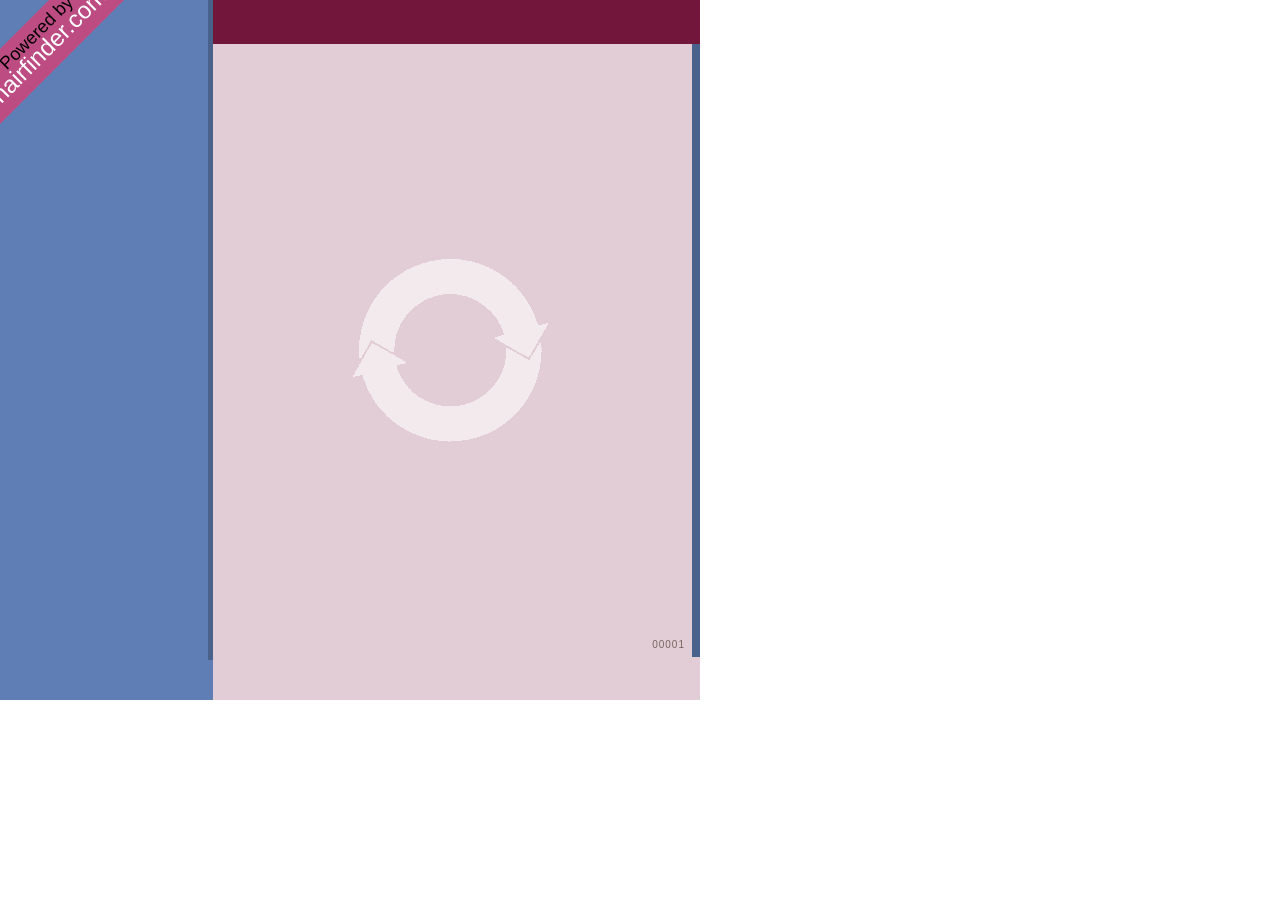
==== app/index.html @ 6e7fbbc9 "Updating hairstyle tool with latest functionality; backend connectivity; model, hair and color custo" ====
<!DOCTYPE html>
<html>
	<head>
		<title>Hair Finder App</title>
		<meta charset="UTF-8" />
		<meta name="description" content="Game explorer, expand your library" />
    	<meta name="author" content="Ben Miller, Fabian Rastorfer" />
		<link rel="stylesheet" type="text/css" href="styles/style.css">
	</head>
	<body>
		<main id="hf_appHook">
			<div id="imageFace"></div>
			<img id="imageHair" src="" crossorigin="Anonymous" />
			<canvas id="displayPane" width="484" height="613" data-caman-hidpi-disabled ></canvas>
			<img id="imageLoad" src="images/loading.gif">
			<p id="imageID">00001</p>
			<div id="leftPaneWrapper">
				<div id="leftPane"></div>
				<div id="leftPaneBorder"></div>
			</div>
			<a href="http://www.hairfinder.com" id="logoLink">Powered by<br/><span>hairfinder.com</span></a>
			<div id="topPane"></div>
			<div id="bottomPane"></div>
		</main>

		<div id="scriptTags">
			<!-- HAIRSTYLE VIEWS -->
			<script id="hf_hairstyleElement" type="text/template">
				<div class="hairstyleElementFilter"><p>More about this hairstyle.</p></div>
				<img class="hairstyleElement" data-id="<%=hf_id%>" src="<%=hf_imageThumbnail%>" />
			</script>

			<!-- MODEL FACE VIEWS -->
			<script id="hf_faceElement" type="text/template">
				<div class="faceElementFilter"></div>
				<img class="faceElement" data-id="<%=hf_id%>" src="<%=hf_image_thumb%>" />
			</script>

			<!-- TOP MENU VIEWS -->
			<script id="hf_topMenuElement" type="text/template">
				<div class="topMenu" id="<%=hf_buttonID%>"></div>
			</script>
			<script id="hf_topMenuItemElement" type="text/template">
				<div class="topMenuItem" id="<%=hf_buttonID%>">
					<%=hf_buttonName%>
				</div>
				<ul class="topMenuSub" id="<%=hf_buttonID%>Sub"></ul>
			</script>

			<!-- BOTTOM MENU VIEWS -->
			<script id="hf_bottomMenuElement" type="text/template">
				<div class="bottomMenu" id="<%=hf_buttonID%>"></div>
			</script>

			<script id="hf_bottomMenuItemElement" type="text/template">
				<div class="bottomMenuItem" id="<%=hf_buttonID%>">
					<%=hf_buttonName%>
				</div>
				<div class="bottomMenuSubWrapper">
					<ul class="bottomMenuSub" id="<%=hf_buttonID%>Sub"></ul>
				</div>
			</script>

			<!-- COLOR VIEWS -->
			<script id="hf_colorHairElement" type="text/template">
				<div class="colorHair" style="background-color:<%=hf_color_value%>" data-color_val="<%=hf_color_value%>" data-color-name="<%=hf_color_name%>"></div>
			</script>
			<script id="hf_colorHighlightElement" type="text/template">
				<div class="colorHair"></div>
				<div class="colorHighlight" style="background-color:<%=hf_color_value%>" data-color_val="<%=hf_color_value%>" data-color-name="<%=hf_color_name%>"></div>
			</script>
		</div>

		<script src="js/libs/jquery.js"></script>
		<script src="js/libs/underscore.js"></script>
		<script src="js/libs/backbone.js"></script>
		<script src="js/models/model_color.js"></script>
		<script src="js/models/model_face.js"></script>
		<script src="js/models/model_hairstyle.js"></script>
		<script src="js/models/model_topMenuItem.js"></script>
		<script src="js/models/model_bottomMenuItem.js"></script>
		<script src="js/collections/collection_colors.js"></script>
		<script src="js/collections/collection_faces.js"></script>
		<script src="js/collections/collection_hairstyles.js"></script>
		<script src="js/collections/collection_topMenu.js"></script>
		<script src="js/collections/collection_bottomMenu.js"></script>
		<script src="js/views/view_model_color.js"></script>
		<script src="js/views/view_model_face.js"></script>
		<script src="js/views/view_model_hairstyle.js"></script>
		<script src="js/views/view_model_topMenuItem.js"></script>
		<script src="js/views/view_model_bottomMenuItem.js"></script>
		<script src="js/views/view_collection_colors.js"></script>
		<script src="js/views/view_collection_faces.js"></script>
		<script src="js/views/view_collection_hairstyles.js"></script>
		<script src="js/views/view_collection_topMenu.js"></script>
		<script src="js/views/view_collection_bottomMenu.js"></script>
		<!--<script src="js/routes/router.js"></script>-->
		<script src="js/hairFinderApp.js"></script>
	</body>
</html>
---- app/styles/style.css ----
@font-face {
  font-family: Bellerose;
  src: url(../fonts/Bellerose.ttf); }
* {
  margin: 0;
  padding: 0;
  font-family: "Bellerose", helvetica; }

div {
  display: inline-block; }

#hf_appHook {
  position: relative;
  width: 700px;
  height: 700px;
  background-color: #e2ccd5; }

#displayPane {
  position: absolute;
  left: 208px;
  top: 44px;
  border-right: solid 8px #49628c; }

.displayImage, #imageFace, #imageHair {
  position: absolute;
  top: 45px;
  left: 210px;
  width: 484px;
  height: 613px; }

#imageFace {
  background-size: 100%;
  background-origin: center;
  background-repeat: no-repeat; }

#imageHair {
  background-color-blend: multiply;
  -webkit-background-color-blend: multiply;
  display: none; }

#imageID {
  position: absolute;
  right: 15px;
  bottom: 50px;
  font-size: 10px;
  color: #766860;
  letter-spacing: 1px; }

#imageLoad {
  position: absolute;
  width: 200px;
  height: 200px;
  top: 250px;
  left: 350px;
  opacity: .6; }

#logoLink {
  position: absolute;
  width: 250px;
  top: 15px;
  left: -80px;
  padding-top: 5px;
  padding-bottom: 10px;
  text-decoration: none;
  background-color: #bc4c82;
  text-align: center;
  color: black;
  font-size: 18px;
  line-height: 18px;
  -ms-transform: rotate(-45deg);
  /* IE 9 */
  -webkit-transform: rotate(-45deg);
  /* Chrome, Safari, Opera */
  transform: rotate(-45deg); }

#logoLink span {
  color: white;
  font-size: 24px; }

#leftPaneWrapper {
  position: absolute;
  left: 0;
  top: 0;
  height: 100%;
  width: 213px;
  overflow: hidden; }
  #leftPaneWrapper .hf_collection_hairstyle, #leftPaneWrapper .hf_collection_face {
    width: 200px;
    padding-bottom: 40px; }
  #leftPaneWrapper #leftPaneBorder {
    position: absolute;
    left: 208px;
    width: 5px;
    height: 660px;
    background-color: #49628c; }
  #leftPaneWrapper #leftPane {
    position: absolute;
    width: 200px;
    height: 660px;
    left: 0px;
    padding-top: 40px;
    padding-left: 8px;
    padding-right: 15px;
    background-color: #5e7eb5;
    overflow-y: auto; }
    #leftPaneWrapper #leftPane .leftPaneElement, #leftPaneWrapper #leftPane .hairstyleElement, #leftPaneWrapper #leftPane .faceElement, #leftPaneWrapper #leftPane .hairstyleElementFilter, #leftPaneWrapper #leftPane .faceElementFilter {
      cursor: pointer;
      display: inline-block;
      width: 87px;
      height: 87px;
      margin: 3px 3px;
      border: solid 1px #6f6e8f;
      border-radius: 5px; }
    #leftPaneWrapper #leftPane .leftPaneElement:hover, #leftPaneWrapper #leftPane .hairstyleElement:hover, #leftPaneWrapper #leftPane .faceElement:hover, #leftPaneWrapper #leftPane .hairstyleElementFilter:hover, #leftPaneWrapper #leftPane .faceElementFilter:hover {
      border-color: white; }
    #leftPaneWrapper #leftPane .hairstyleElementFilter, #leftPaneWrapper #leftPane .faceElementFilter {
      position: absolute;
      opacity: 0;
      transition: background-color .25s, opacity .25s;
      -webkit-transition: background-color .25s, opacity .25s; }
    #leftPaneWrapper #leftPane .hairstyleElementFilter p {
      display: inline-block;
      position: relative;
      top: 50%;
      -webkit-transform: translateY(-50%);
      -ms-transform: translateY(-50%);
      transform: translateY(-50%);
      text-align: center;
      margin-top: -6px;
      line-height: 20px;
      font-size: 20px;
      opacity: 0;
      transition: opacity .5s;
      -webkit-transition: opacity .5s; }
    #leftPaneWrapper #leftPane .hairstyleElementFilter.active p {
      opacity: 1; }
    #leftPaneWrapper #leftPane .hairstyleElementFilter:hover, #leftPaneWrapper #leftPane .hairstyleElementFilter.active,
    #leftPaneWrapper #leftPane .faceElementFilter:hover, #leftPaneWrapper #leftPane .faceElementFilter.active {
      background-color: rgba(255, 255, 255, 0.4);
      opacity: 1; }

#leftPane::-webkit-scrollbar {
  display: none; }

.menuItemElement, .topMenu .hf_topMenuItem, .bottomMenu .hf_bottomMenuItem {
  font-size: 26px;
  text-align: center;
  line-height: 30px;
  color: white;
  background-color: #a92057;
  transition: background-color .25s;
  -webkit-transition: background-color .25s;
  cursor: pointer; }

.menuItemElement:hover, .topMenu .hf_topMenuItem:hover, .topMenu .hf_topMenuItem.active, .topMenu .hf_topMenuSubItem.active, .topMenu .hf_topMenuSubItem:hover, .bottomMenu .hf_bottomMenuItem:hover, .bottomMenu .hf_bottomMenuItem.active {
  background-color: #5d112e;
  color: white; }

.menuSubItemElement, .topMenu .topMenuSub, .bottomMenu .hf_bottomMenuItem .bottomMenuSub {
  overflow: hidden;
  position: absolute;
  max-height: 0px;
  transition: max-height .5s;
  -webkit-transition: max-height .5s;
  background-color: #73163b;
  pointer-events: none; }

#topPane, .topMenu {
  position: absolute;
  width: 487px;
  height: 44px;
  left: 213px;
  background-color: #73163b; }

#topPaneSub {
  position: absolute;
  top: 44px;
  left: 213px; }

.topMenu {
  left: 0px;
  width: 483px;
  height: 40px;
  padding: 2px 0px 2px 4px;
  list-style: none; }
  .topMenu li {
    display: inline-block; }
  .topMenu .hf_topMenuItem {
    width: 118px;
    height: 40px;
    margin: 0 1px; }
  .topMenu .topMenuItem {
    pointer-events: none; }
  .topMenu .hf_topMenuItem.subActive {
    border-bottom: solid 2px #fff; }
  .topMenu .hf_topMenuSubItem.active {
    border-bottom: solid 2px #fff; }
  .topMenu .topMenuSub {
    width: 487px;
    height: 32px;
    left: 0;
    top: 43px; }
    .topMenu .topMenuSub li {
      display: inline-block;
      float: left;
      list-style: none;
      height: 27px;
      margin-top: 2px;
      margin-left: 5px;
      cursor: pointer;
      pointer-events: auto;
      color: black;
      text-align: center;
      font-size: 24px;
      line-height: 17px;
      background-color: #871945;
      transition: background-color .25s, color .25s;
      -webkit-transition: background-color .25s, color .25s; }
    .topMenu .topMenuSub li:last-child {
      float: right;
      margin-left: 0px;
      margin-right: 5px; }
    .topMenu .topMenuSub#topMenuModelSub li, .topMenu .topMenuSub#topMenuStyleSub li {
      width: 156px; }
    .topMenu .topMenuSub#topMenuLengthSub li {
      width: 91.5px; }
    .topMenu .topMenuSub#topMenuTextureSub li {
      width: 116px; }
    .topMenu .topMenuSub.active {
      max-height: 32px; }

#bottomPane, .bottomMenu {
  position: absolute;
  width: 700px;
  background-color: #73163b;
  bottom: 0px;
  left: 0px; }

.bottomMenu {
  height: 43px;
  transition: bottom .5s; }
  .bottomMenu.bottomMenuColorActive {
    bottom: 121px; }
  .bottomMenu .hf_bottomMenuItem {
    display: inline-block;
    float: left;
    width: 169px;
    height: 38px;
    margin: 2px 3px; }
    .bottomMenu .hf_bottomMenuItem .bottomMenuItem {
      pointer-events: none;
      z-index: 2; }
    .bottomMenu .hf_bottomMenuItem .bottomMenuSub li {
      list-style: none; }
    .bottomMenu .hf_bottomMenuItem #bottomMenuColorSub {
      left: 0;
      bottom: 0;
      width: 700px;
      height: 120px;
      top: 43px;
      z-index: 1; }
      .bottomMenu .hf_bottomMenuItem #bottomMenuColorSub ul {
        display: block;
        height: 52px;
        margin-top: 3px;
        overflow-x: auto;
        overflow-y: hidden;
        pointer-events: auto;
        cursor: auto; }
        .bottomMenu .hf_bottomMenuItem #bottomMenuColorSub ul li {
          width: 50px;
          height: 50px;
          display: inline-block;
          float: left;
          margin: 2px 10px;
          border-radius: 50px;
          cursor: pointer; }
          .bottomMenu .hf_bottomMenuItem #bottomMenuColorSub ul li .hairIcon, .bottomMenu .hf_bottomMenuItem #bottomMenuColorSub ul li .colorHair, .bottomMenu .hf_bottomMenuItem #bottomMenuColorSub ul li .colorHighlight {
            position: absolute;
            width: 48px;
            height: 48px;
            border-radius: 50px;
            border: 2px solid #8e1c49; }
            .bottomMenu .hf_bottomMenuItem #bottomMenuColorSub ul li .hairIcon.active, .bottomMenu .hf_bottomMenuItem #bottomMenuColorSub ul li .active.colorHair, .bottomMenu .hf_bottomMenuItem #bottomMenuColorSub ul li .active.colorHighlight {
              border-color: white; }
          .bottomMenu .hf_bottomMenuItem #bottomMenuColorSub ul li .colorHair {
            background-image: url("../images/haircolor_icon.png");
            background-repeat: no-repeat;
            background-blend-mode: multiply; }
          .bottomMenu .hf_bottomMenuItem #bottomMenuColorSub ul li .colorHighlight {
            background-image: url("../images/hairstreak_icon.png"); }
    .bottomMenu .hf_bottomMenuItem.active #bottomMenuColorSub {
      max-height: 120px; }
  .bottomMenu .hf_bottomMenuItem:last-child {
    float: right; }

#bottomPane.subActive, .subActive.bottomMenu {
  bottom: 60px; }

#bottomPaneSub {
  display: block;
  bottom: 0;
  position: absolute;
  width: 700px;
  height: 60px;
  background-color: #a92057; }

#bottomPaneSub.hidden {
  display: none; }

/*# sourceMappingURL=style.css.map */
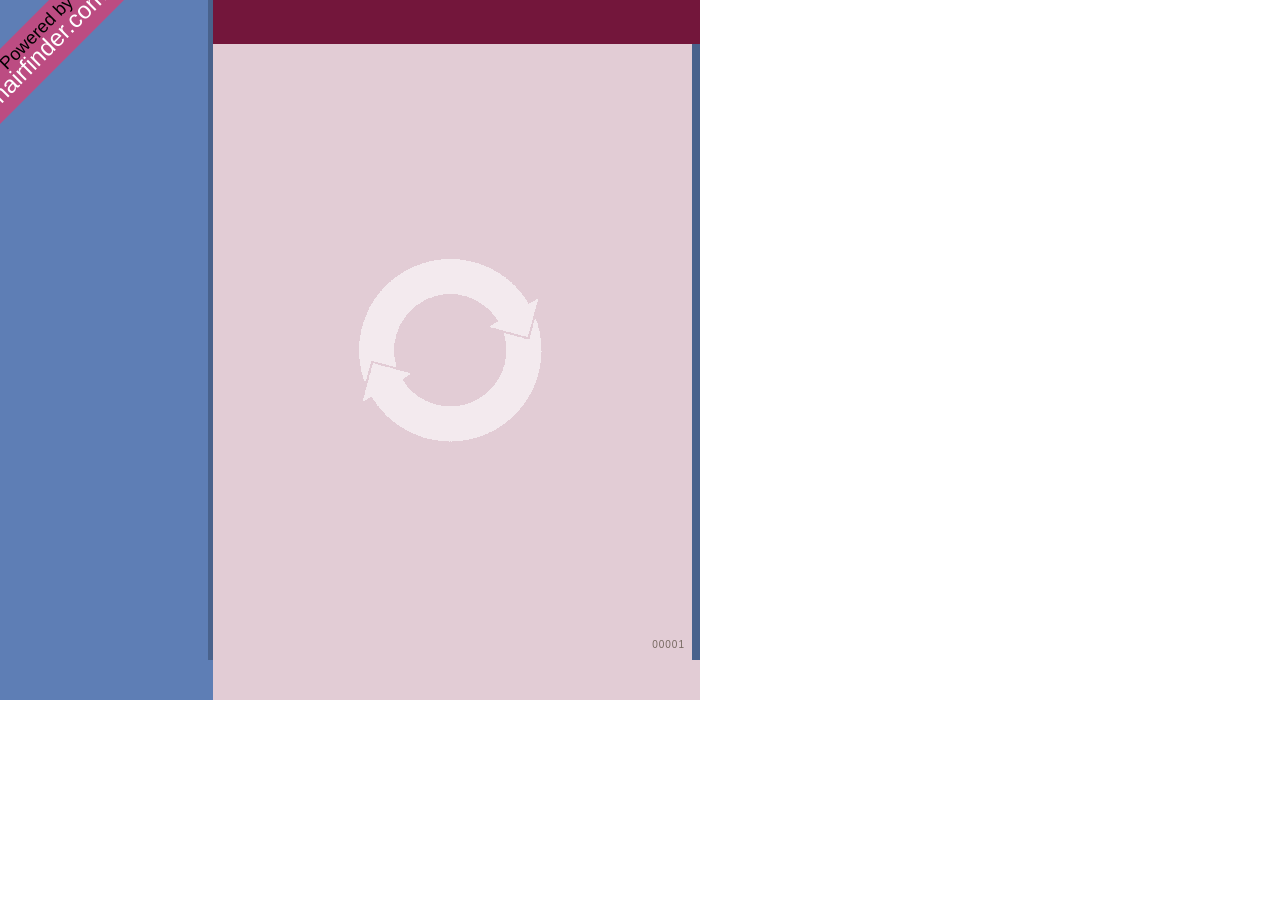
==== commit faa22ebd: "Huge chunk of work with the backend and user registration." ====
--- a/app/index.html
+++ b/app/index.html
@@ -11,7 +11,9 @@
 		<main id="hf_appHook">
 			<div id="imageFace"></div>
 			<img id="imageHair" src="" crossorigin="Anonymous" />
-			<canvas id="displayPane" width="484" height="613" data-caman-hidpi-disabled ></canvas>
+			<canvas id="displayPane" width="484" height="613" ></canvas>
+			<canvas id="displayPaneHighlight" width="484" height="613" ></canvas>
+			<div id="placeholder"></div>
 			<img id="imageLoad" src="images/loading.gif">
 			<p id="imageID">00001</p>
 			<div id="leftPaneWrapper">
@@ -20,13 +22,15 @@
 			</div>
 			<a href="http://www.hairfinder.com" id="logoLink">Powered by<br/><span>hairfinder.com</span></a>
 			<div id="topPane"></div>
-			<div id="bottomPane"></div>
+			<div id="bottomPaneWrapper">
+				<div id="bottomPane"></div>
+			</div>
 		</main>
 
 		<div id="scriptTags">
 			<!-- HAIRSTYLE VIEWS -->
 			<script id="hf_hairstyleElement" type="text/template">
-				<div class="hairstyleElementFilter"><p>More about this hairstyle.</p></div>
+				<div class="hairstyleElementFilter" id="haircut_num_<%=hf_id%>"><p>More about this hairstyle.</p></div>
 				<img class="hairstyleElement" data-id="<%=hf_id%>" src="<%=hf_imageThumbnail%>" />
 			</script>
 
@@ -56,24 +60,84 @@
 				<div class="bottomMenuItem" id="<%=hf_buttonID%>">
 					<%=hf_buttonName%>
 				</div>
-				<div class="bottomMenuSubWrapper">
-					<ul class="bottomMenuSub" id="<%=hf_buttonID%>Sub"></ul>
+				<div class="bottomMenuSubWrapper <%=hf_buttonID%>Sub">
+					<div class="bottomMenuSub" id="<%=hf_buttonID%>Sub"></div>
 				</div>
 			</script>
 
 			<!-- COLOR VIEWS -->
 			<script id="hf_colorHairElement" type="text/template">
-				<div class="colorHair" style="background-color:<%=hf_color_value%>" data-color_val="<%=hf_color_value%>" data-color-name="<%=hf_color_name%>"></div>
+				<div class="colorHair <%=hf_display_type%>" style="background-color:<%=hf_color_value%>" data-color_val="<%=hf_color_value%>" data-color-name="<%=hf_color_name%>"></div>
 			</script>
 			<script id="hf_colorHighlightElement" type="text/template">
-				<div class="colorHair"></div>
 				<div class="colorHighlight" style="background-color:<%=hf_color_value%>" data-color_val="<%=hf_color_value%>" data-color-name="<%=hf_color_name%>"></div>
+				<div class="colorHair2 <%=hf_display_type%>" data-color_val="<%=hf_color_value%>" data-color-name="<%=hf_color_name%>"></div>
 			</script>
+
+			<script id="hf_accountMenuElement" type="text/template">
+				<form name="accountSignedOut" class="accountMenu accountSignedOut" method="post">
+					<h2>Please enter your account info</h2>
+					<p>Email:</p>
+					<input class="accountMenuInputText" id="hf_signedOutEmail" required type="email">
+					<p>Password:</p>
+					<input class="accountMenuInputText" id="hf_signedOutPassword" required type="password">
+					<p>Remember Me</p>
+					<input class="accountMenuInputCheck" id="hf_signedOutRememberMe" name="rememberMe" type="checkbox"><br/>
+
+					<input class="accountMenuInputButton" class="inputText" id="hf_signedOutSignIn" value="Sign In" name="signIn" type="submit">
+					<input class="accountMenuInputButton" id="hf_signedOutForgotPassword" value="Forgot Password" name="forgotPassword" type="submit">
+					<input class="accountMenuInputButton" id="hf_signedOutRegister" value="Register" name="register" type="submit">
+				</form>
+				<form name="accountSignedIn" class="accountMenu accountSignedIn" method="post">
+					<h2>Update your account settings</h2>
+					<p>New Password:</p>
+					<input class="accountMenuInputText" id="hf_signedInPassword" type="password" required pattern="(?=^.{5,12}$)((?=.*\d)|(?=.*\W+))(?![.\n])(?=.*[A-Z])(?=.*[a-z]).*$">
+					<p>Confirm Password</p>
+					<input class="accountMenuInputText" id="hf_signedInPasswordConfirm" type="password" required pattern="(?=^.{5,12}$)((?=.*\d)|(?=.*\W+))(?![.\n])(?=.*[A-Z])(?=.*[a-z]).*$">
+					<input class="accountMenuInputButton" id="hf_signedInUpdatePassword" value="Update Password" type="submit"><br/>
+
+					<p>Gender</p>
+					<select id="hf_signedInGender">
+						<option id="hf_signedInGender_Female">Female</option>
+						<option id="hf_signedInGender_Male">Male</option>
+					</select>
+					<input class="accountMenuInputButton" id="hf_signedInUpdateGender" value="Update Gender" type="submit"><br/>
+					<input class="accountMenuInputButton" id="hf_signedInSignOut" value="Sign Out" type="submit">
+					<input class="accountMenuInputButton" id="hf_signedInDelete" value="Delete Account"  type="submit">
+				</form>
+				<form name="accountRegister" class="accountMenu accountRegister" method="post">
+					<h2>Please fill out the form below to register your account:</h2>
+					<p>Email</p>
+					<input class="accountMenuInputText" id="hf_registerEmail" required= type="email">
+					<p>Password</p>
+					<input class="accountMenuInputText" id="hf_registerPassword" type="password" required pattern="(?=^.{5,12}$)((?=.*\d)|(?=.*\W+))(?![.\n])(?=.*[A-Z])(?=.*[a-z]).*$" >
+					<p>Confirm Password</p>
+					<input class="accountMenuInputText" id="hf_registerPasswordConfirm" type="password" required pattern="(?=^.{5,12}$)((?=.*\d)|(?=.*\W+))(?![.\n])(?=.*[A-Z])(?=.*[a-z]).*$" >
+					<p>Gender</p>
+					<select id="hf_registerGender" required>
+						<option id="hf_registerGender_Female">Female</option>
+						<option id="hf_registerGender_Male">Male</option>
+					</select><br/>
+					<input class="accountMenuInputButton" id="hf_registerSubmit" type="submit" value="Register">
+				</form>
+				<form name="accountDelete" class="accountMenu accountDelete" method="post">
+					<h2>Are you sure you want to delete your account?</h2>
+					<input class="accountMenuInputButton" id="hf_deleteYes" type="submit" value="Yes"><br/>
+					<input class="accountMenuInputButton" id="hf_deleteNo" type="submit" value="No">
+				</form>
+				<form name="accountForgot" class="accountMenu accountForgot" method="post">
+					<h2>Enter the email connected to your account below, and we'll email you your password</h2>
+					<input class="accountMenuInputText" id="hf_forgotEmail" type="text"><br/>
+					<input class="accountMenuInputButton" id="hf_forgotSend" type="submit" value="Send New Password">
+				</form>
+			</script>
+			<script id="hf_share" type="text/template"></script>
 		</div>
 
 		<script src="js/libs/jquery.js"></script>
 		<script src="js/libs/underscore.js"></script>
 		<script src="js/libs/backbone.js"></script>
+		<script src="js/libs/context-blender/context_blender.js"></script>
 		<script src="js/models/model_color.js"></script>
 		<script src="js/models/model_face.js"></script>
 		<script src="js/models/model_hairstyle.js"></script>
@@ -94,7 +158,7 @@
 		<script src="js/views/view_collection_hairstyles.js"></script>
 		<script src="js/views/view_collection_topMenu.js"></script>
 		<script src="js/views/view_collection_bottomMenu.js"></script>
-		<!--<script src="js/routes/router.js"></script>-->
+		<script src="js/apiCalls.js"></script>
 		<script src="js/hairFinderApp.js"></script>
 	</body>
 </html>
--- a/app/styles/style.css
+++ b/app/styles/style.css
@@ -1,10 +1,19 @@
 @font-face {
   font-family: Bellerose;
   src: url(../fonts/Bellerose.ttf); }
-* {
+*:not(input) {
   margin: 0;
   padding: 0;
-  font-family: "Bellerose", helvetica; }
+  font-family: "Bellerose", helvetica;
+  -webkit-user-select: none;
+  /* Chrome/Safari */
+  -moz-user-select: none;
+  /* Firefox */
+  -ms-user-select: none;
+  /* IE10+ */
+  /* Rules below not implemented in browsers yet */
+  -o-user-select: none;
+  user-select: none; }
 
 div {
   display: inline-block; }
@@ -13,9 +22,10 @@
   position: relative;
   width: 700px;
   height: 700px;
-  background-color: #e2ccd5; }
-
-#displayPane {
+  background-color: #e2ccd5;
+  overflow: hidden; }
+
+#displayPane, #displayPaneHighlight {
   position: absolute;
   left: 208px;
   top: 44px;
@@ -23,15 +33,16 @@
 
 .displayImage, #imageFace, #imageHair {
   position: absolute;
-  top: 45px;
+  top: 47px;
   left: 210px;
-  width: 484px;
+  width: 482px;
   height: 613px; }
 
 #imageFace {
   background-size: 100%;
   background-origin: center;
-  background-repeat: no-repeat; }
+  background-repeat: no-repeat;
+  border-right: solid 8px #49628c; }
 
 #imageHair {
   background-color-blend: multiply;
@@ -160,10 +171,9 @@
   overflow: hidden;
   position: absolute;
   max-height: 0px;
-  transition: max-height .5s;
-  -webkit-transition: max-height .5s;
-  background-color: #73163b;
-  pointer-events: none; }
+  transition: max-height .25s;
+  -webkit-transition: max-height .25s;
+  background-color: #73163b; }
 
 #topPane, .topMenu {
   position: absolute;
@@ -238,9 +248,8 @@
 
 .bottomMenu {
   height: 43px;
-  transition: bottom .5s; }
-  .bottomMenu.bottomMenuColorActive {
-    bottom: 121px; }
+  transition: bottom .25s;
+  -webkit-transition: bottom .25s; }
   .bottomMenu .hf_bottomMenuItem {
     display: inline-block;
     float: left;
@@ -252,16 +261,27 @@
       z-index: 2; }
     .bottomMenu .hf_bottomMenuItem .bottomMenuSub li {
       list-style: none; }
+    .bottomMenu .hf_bottomMenuItem .bottomMenuSubWrapper {
+      overflow: hidden;
+      max-height: 0px; }
     .bottomMenu .hf_bottomMenuItem #bottomMenuColorSub {
       left: 0;
       bottom: 0;
-      width: 700px;
+      padding-top: 15px;
+      min-width: 700px;
+      width: auto;
       height: 120px;
+      overflow-x: auto;
+      overflow-y: hidden;
+      z-index: 1;
       top: 43px;
       z-index: 1; }
+      .bottomMenu .hf_bottomMenuItem #bottomMenuColorSub ul:first-child {
+        margin-top: -10px; }
       .bottomMenu .hf_bottomMenuItem #bottomMenuColorSub ul {
         display: block;
         height: 52px;
+        width: 120%;
         margin-top: 3px;
         overflow-x: auto;
         overflow-y: hidden;
@@ -275,22 +295,68 @@
           margin: 2px 10px;
           border-radius: 50px;
           cursor: pointer; }
-          .bottomMenu .hf_bottomMenuItem #bottomMenuColorSub ul li .hairIcon, .bottomMenu .hf_bottomMenuItem #bottomMenuColorSub ul li .colorHair, .bottomMenu .hf_bottomMenuItem #bottomMenuColorSub ul li .colorHighlight {
+          .bottomMenu .hf_bottomMenuItem #bottomMenuColorSub ul li .hairIcon, .bottomMenu .hf_bottomMenuItem #bottomMenuColorSub ul li .colorHair, .bottomMenu .hf_bottomMenuItem #bottomMenuColorSub ul li .colorHair2, .bottomMenu .hf_bottomMenuItem #bottomMenuColorSub ul li .colorHighlight {
             position: absolute;
             width: 48px;
             height: 48px;
             border-radius: 50px;
-            border: 2px solid #8e1c49; }
-            .bottomMenu .hf_bottomMenuItem #bottomMenuColorSub ul li .hairIcon.active, .bottomMenu .hf_bottomMenuItem #bottomMenuColorSub ul li .active.colorHair, .bottomMenu .hf_bottomMenuItem #bottomMenuColorSub ul li .active.colorHighlight {
+            border: 2px solid #8e1c49;
+            background-repeat: no-repeat;
+            background-blend-mode: multiply; }
+            .bottomMenu .hf_bottomMenuItem #bottomMenuColorSub ul li .hairIcon.active, .bottomMenu .hf_bottomMenuItem #bottomMenuColorSub ul li .active.colorHair, .bottomMenu .hf_bottomMenuItem #bottomMenuColorSub ul li .active.colorHair2, .bottomMenu .hf_bottomMenuItem #bottomMenuColorSub ul li .active.colorHighlight {
               border-color: white; }
           .bottomMenu .hf_bottomMenuItem #bottomMenuColorSub ul li .colorHair {
-            background-image: url("../images/haircolor_icon.png");
-            background-repeat: no-repeat;
-            background-blend-mode: multiply; }
+            background-image: url("../images/haircolor_icon.png"); }
+          .bottomMenu .hf_bottomMenuItem #bottomMenuColorSub ul li .colorHair2 {
+            background-image: url("../images/hairstreak_icon2.png"); }
           .bottomMenu .hf_bottomMenuItem #bottomMenuColorSub ul li .colorHighlight {
             background-image: url("../images/hairstreak_icon.png"); }
+    .bottomMenu .hf_bottomMenuItem #bottomMenuAccountSub {
+      hidden: overflow;
+      top: 43px;
+      left: 0px;
+      width: 700px;
+      height: 700px;
+      cursor: auto;
+      z-index: 2; }
+      .bottomMenu .hf_bottomMenuItem #bottomMenuAccountSub .accountMenu {
+        max-height: 0px;
+        opacity: 0;
+        overflow: hidden;
+        transition: max-height .25s opacity .25s;
+        -webkit-transition: max-height .25s opacity .25s; }
+      .bottomMenu .hf_bottomMenuItem #bottomMenuAccountSub .accountMenu.active {
+        max-height: 400px;
+        opacity: 1;
+        text-align: left;
+        margin: 75px;
+        cursor: auto; }
+        .bottomMenu .hf_bottomMenuItem #bottomMenuAccountSub .accountMenu.active h2 {
+          padding-bottom: 50px; }
+        .bottomMenu .hf_bottomMenuItem #bottomMenuAccountSub .accountMenu.active p {
+          margin-top: 10px; }
+        .bottomMenu .hf_bottomMenuItem #bottomMenuAccountSub .accountMenu.active .accountMenuInputText {
+          float: right;
+          margin-top: -20px;
+          width: 250px; }
+        .bottomMenu .hf_bottomMenuItem #bottomMenuAccountSub .accountMenu.active .accountMenuInputButton {
+          margin-right: 50px; }
+        .bottomMenu .hf_bottomMenuItem #bottomMenuAccountSub .accountMenu.active .accountMenuInputCheck {
+          float: right;
+          margin-top: -15px;
+          margin-right: 245px; }
+        .bottomMenu .hf_bottomMenuItem #bottomMenuAccountSub .accountMenu.active select {
+          float: right;
+          margin-top: -20px;
+          width: 250px; }
     .bottomMenu .hf_bottomMenuItem.active #bottomMenuColorSub {
       max-height: 120px; }
+    .bottomMenu .hf_bottomMenuItem.active #bottomMenuAccountSub {
+      max-height: 658px; }
+  .bottomMenu.bottomMenuColorActive {
+    bottom: 121px; }
+  .bottomMenu.bottomMenuAccountActive {
+    bottom: 658px; }
   .bottomMenu .hf_bottomMenuItem:last-child {
     float: right; }
 
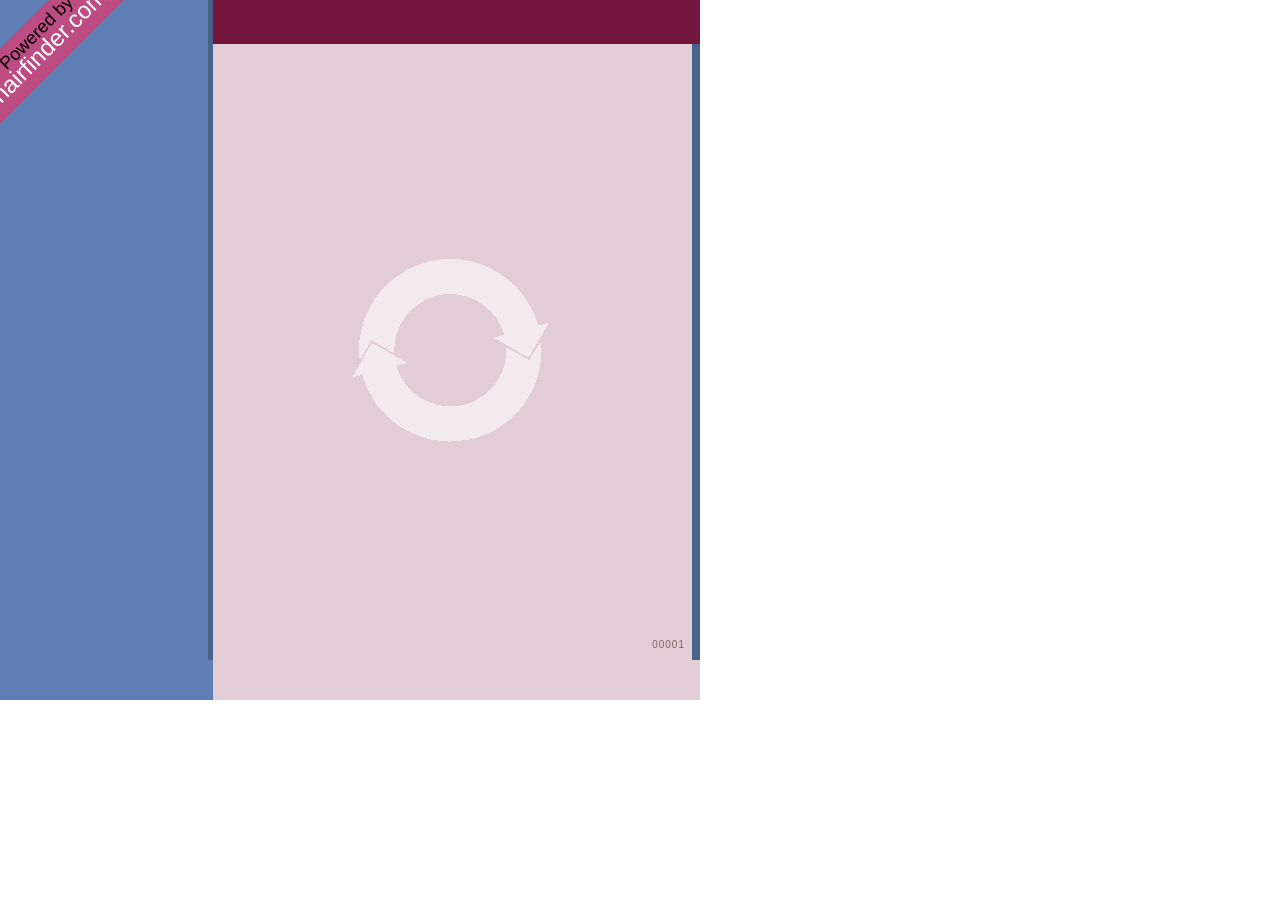
==== commit a8aa09e8: "Cleaning up files for Advanced Web presentation" ====
--- a/app/index.html
+++ b/app/index.html
@@ -11,6 +11,10 @@
 		<main id="hf_appHook">
 			<div id="imageFace"></div>
 			<img id="imageHair" src="" crossorigin="Anonymous" />
+
+
+			<video id="userWebcamDisplay" autoplay></video>
+			<!-- <input id="userWebcamDisplay" type="file" accept="image/*;capture=camera"></input> -->
 			<canvas id="displayPane" width="484" height="613" ></canvas>
 			<canvas id="displayPaneHighlight" width="484" height="613" ></canvas>
 			<div id="placeholder"></div>
@@ -90,18 +94,16 @@
 				</form>
 				<form name="accountSignedIn" class="accountMenu accountSignedIn" method="post">
 					<h2>Update your account settings</h2>
-					<p>New Password:</p>
-					<input class="accountMenuInputText" id="hf_signedInPassword" type="password" required pattern="(?=^.{5,12}$)((?=.*\d)|(?=.*\W+))(?![.\n])(?=.*[A-Z])(?=.*[a-z]).*$">
-					<p>Confirm Password</p>
-					<input class="accountMenuInputText" id="hf_signedInPasswordConfirm" type="password" required pattern="(?=^.{5,12}$)((?=.*\d)|(?=.*\W+))(?![.\n])(?=.*[A-Z])(?=.*[a-z]).*$">
-					<input class="accountMenuInputButton" id="hf_signedInUpdatePassword" value="Update Password" type="submit"><br/>
-
 					<p>Gender</p>
 					<select id="hf_signedInGender">
 						<option id="hf_signedInGender_Female">Female</option>
 						<option id="hf_signedInGender_Male">Male</option>
 					</select>
-					<input class="accountMenuInputButton" id="hf_signedInUpdateGender" value="Update Gender" type="submit"><br/>
+					<p>Language</p>
+					<select id="hf_signedInLanguage">
+						<option>placeholder</option>
+					</select>
+					<input class="accountMenuInputButton" id="hf_signedInUpdateSettings" value="Update Settings" type="submit"><br/>
 					<input class="accountMenuInputButton" id="hf_signedInSignOut" value="Sign Out" type="submit">
 					<input class="accountMenuInputButton" id="hf_signedInDelete" value="Delete Account"  type="submit">
 				</form>
@@ -159,6 +161,8 @@
 		<script src="js/views/view_collection_topMenu.js"></script>
 		<script src="js/views/view_collection_bottomMenu.js"></script>
 		<script src="js/apiCalls.js"></script>
+		<script src="js/webcam.js"></script>
+		<script src="js/languages.js"></script>
 		<script src="js/hairFinderApp.js"></script>
 	</body>
 </html>
--- a/app/styles/style.css
+++ b/app/styles/style.css
@@ -31,7 +31,7 @@
   top: 44px;
   border-right: solid 8px #49628c; }
 
-.displayImage, #imageFace, #imageHair {
+.displayImage, #imageFace, #imageHair, #userWebcamDisplay {
   position: absolute;
   top: 47px;
   left: 210px;
@@ -153,7 +153,8 @@
 #leftPane::-webkit-scrollbar {
   display: none; }
 
-.menuItemElement, .topMenu .hf_topMenuItem, .bottomMenu .hf_bottomMenuItem {
+.menuItemElement, .topMenu .hf_topMenuItem, .bottomMenu .hf_bottomMenuItem, .bottomMenu .hf_bottomMenuItem #bottomMenuAccountSub .accountMenu.active .accountMenuInputButton {
+  font-family: 'bellerose', sans-serif;
   font-size: 26px;
   text-align: center;
   line-height: 30px;
@@ -163,7 +164,7 @@
   -webkit-transition: background-color .25s;
   cursor: pointer; }
 
-.menuItemElement:hover, .topMenu .hf_topMenuItem:hover, .topMenu .hf_topMenuItem.active, .topMenu .hf_topMenuSubItem.active, .topMenu .hf_topMenuSubItem:hover, .bottomMenu .hf_bottomMenuItem:hover, .bottomMenu .hf_bottomMenuItem.active {
+.menuItemElement:hover, .topMenu .hf_topMenuItem:hover, .topMenu .hf_topMenuItem.active, .topMenu .hf_topMenuSubItem.active, .topMenu .hf_topMenuSubItem:hover, .bottomMenu .hf_bottomMenuItem:hover, .bottomMenu .hf_bottomMenuItem #bottomMenuAccountSub .accountMenu.active .accountMenuInputButton:hover, .bottomMenu .hf_bottomMenuItem.active {
   background-color: #5d112e;
   color: white; }
 
@@ -347,8 +348,29 @@
           margin-right: 245px; }
         .bottomMenu .hf_bottomMenuItem #bottomMenuAccountSub .accountMenu.active select {
           float: right;
-          margin-top: -20px;
-          width: 250px; }
+          margin-top: -30px;
+          margin-bottom: 30px;
+          padding-left: 20px;
+          width: 250px;
+          color: #fff;
+          background-color: #a92057;
+          font-size: 24px;
+          transition: background-color .25s;
+          -webkit-transition: background-color .25s;
+          -moz-transition: background-color .25s;
+          border: none;
+          -webkit-appearance: none;
+          -moz-appearance: none;
+          appearance: none; }
+        .bottomMenu .hf_bottomMenuItem #bottomMenuAccountSub .accountMenu.active .accountMenuInputButton {
+          margin-top: 40px;
+          font-family: 'bellerose';
+          border: none;
+          font-size: 24px;
+          line-height: 18px;
+          padding: 5px 30px;
+          padding-bottom: 20px;
+          min-width: 200px; }
     .bottomMenu .hf_bottomMenuItem.active #bottomMenuColorSub {
       max-height: 120px; }
     .bottomMenu .hf_bottomMenuItem.active #bottomMenuAccountSub {
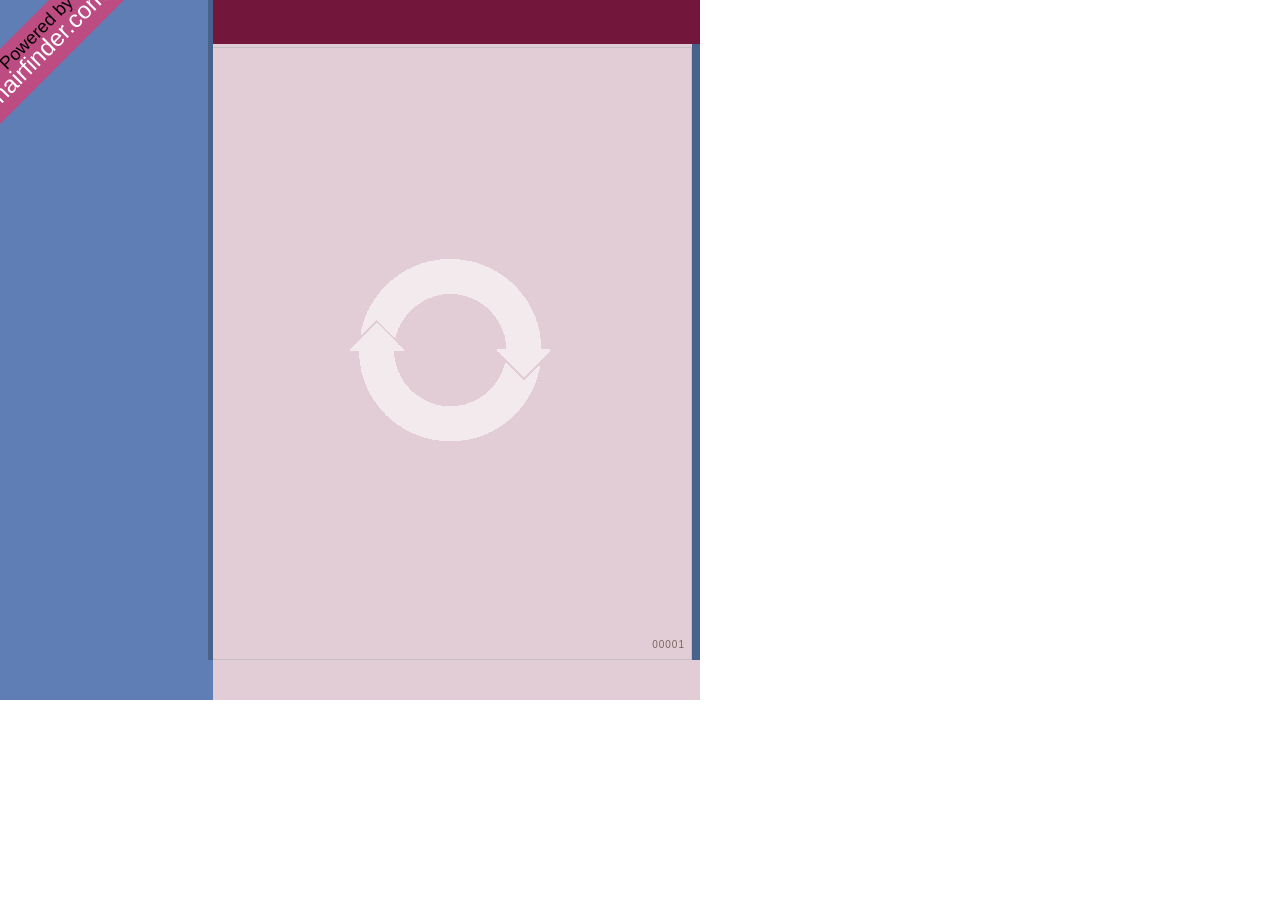
==== commit 2aea5a56: "Adding first draft of version complete app." ====
--- a/app/index.html
+++ b/app/index.html
@@ -9,19 +9,22 @@
 	</head>
 	<body>
 		<main id="hf_appHook">
-			<div id="imageFace"></div>
-			<img id="imageHair" src="" crossorigin="Anonymous" />
-
-
-			<video id="userWebcamDisplay" autoplay></video>
+			<!-- <div id="imageFace"></div> -->
+			<img id="imageFace" />
+			<!-- <img id="imageHair" src="" crossorigin="Anonymous" /> -->
+
+
+			<div id="userWebcamDisplay" ></div>
+			<!-- <div id="userWebcamResult" ></div> -->
 			<!-- <input id="userWebcamDisplay" type="file" accept="image/*;capture=camera"></input> -->
 			<canvas id="displayPane" width="484" height="613" ></canvas>
 			<canvas id="displayPaneHighlight" width="484" height="613" ></canvas>
-			<div id="placeholder"></div>
+			<!-- <div id="placeholder"></div> -->
 			<img id="imageLoad" src="images/loading.gif">
 			<p id="imageID">00001</p>
 			<div id="leftPaneWrapper">
 				<div id="leftPane"></div>
+				<!-- <div id="leftPaneCustomFace"></div> -->
 				<div id="leftPaneBorder"></div>
 			</div>
 			<a href="http://www.hairfinder.com" id="logoLink">Powered by<br/><span>hairfinder.com</span></a>
@@ -34,7 +37,7 @@
 		<div id="scriptTags">
 			<!-- HAIRSTYLE VIEWS -->
 			<script id="hf_hairstyleElement" type="text/template">
-				<div class="hairstyleElementFilter" id="haircut_num_<%=hf_id%>"><p>More about this hairstyle.</p></div>
+				<div class="hairstyleElementFilter" id="haircut_num_<%=hf_id%>"><a target="_blank" href="<%=hf_url%>"><p>More about this hairstyle.</p></a></div>
 				<img class="hairstyleElement" data-id="<%=hf_id%>" src="<%=hf_imageThumbnail%>" />
 			</script>
 
@@ -78,14 +81,107 @@
 				<div class="colorHair2 <%=hf_display_type%>" data-color_val="<%=hf_color_value%>" data-color-name="<%=hf_color_name%>"></div>
 			</script>
 
+			<script id="hf_sharingMenu" type="text/template">
+				<input class="saveMenuButton" id="share_save" type="button" value="Save to your Device" />
+				<input class="saveMenuButton" id="share_print" type="button" value="Print"/>
+				<div id="saveMenuShareButtons">
+					<a class="mt-facebook mt-share-inline-square-sm" href="https://www.facebook.com/sharer/sharer.php?u=http%3A%2F%2Fwww.hairfinder.com">
+						<img src="http://mojotech-static.s3.amazonaws.com/facebook@2x.png">
+					</a>
+					<a class="mt-twitter mt-share-inline-square-sm" href="http://twitter.com/intent/tweet?text=Find%20your%20new%20look%20with%20the%20Hair%20Finder%20app!&amp;url=http%3A%2F%2Fwww.hairfinder.com">
+						<img src="http://mojotech-static.s3.amazonaws.com/twitter@2x.png">
+					</a>
+					<a class="mt-linkedin mt-share-inline-square-sm" href="http://www.linkedin.com/shareArticle?mini=true&amp;url=http%3A%2F%2Fwww.hairfinder.com&amp;summary=Find%20your%20new%20look%20with%20the%20Hair%20Finder%20app!">
+						<img src="http://mojotech-static.s3.amazonaws.com/linkedin@2x.png">
+					</a>
+					<a class="mt-google mt-share-inline-square-sm" href="https://plus.google.com/share?url=http%3A%2F%2Fwww.hairfinder.com">
+						<img src="http://mojotech-static.s3.amazonaws.com/google@2x.png">
+					</a>
+					<a class="mt-pinterest mt-share-inline-square-sm" href="http://www.pinterest.com/pin/create/button/?url=http%3A%2F%2Fwww.hairfinder.com&amp;media=&amp;guid=1234&amp;description=Find%20your%20new%20look%20with%20the%20Hair%20Finder%20app!">
+						<img src="http://mojotech-static.s3.amazonaws.com/pinterest@2x.png">
+					</a>
+				</div>
+			</script>
+			<!--<script type="text/template" id="hf_languageElementCollection">
+				<h1 id="language_header">Choose your language</h1>
+				<div class="languageCollection">
+					
+
+				</div>
+			</script>-->
+			<script type="text/template" id="hf_languageElement">
+				<%=hf_language_name%>
+			</script>
+	
+	
+	
+			<script id="hf_leftPaneCustom_Display" type="text/template">
+				<div id="userWebcamDisplay" ></div>
+			</script>
+			<script id="hf_leftPaneCustom" type="text/template">
+				
+				<div id="customFace_SignedOut" class="customFaceMenu">
+					<h3 id="customFace_signedOut_header">Please sign in to enable the custom photo feature.</h3>
+				</div>
+				<div id="customFace_SignedIn_Photo" class="customFaceMenu">
+					<h3 id="customFace_photo_header1">Is this picture okay?</h3>
+					<p id="customFace_photo_body">Then start styling your hair!</p>
+
+					<h3 id="customFace_photo_header2">Almost? Adjust it!</h3>
+					<div id="customFace_controls">
+						<div id="customFace_controls_up" class="customFace_controls_button" ></div>
+						<div id="customFace_controls_down" class="customFace_controls_button" ></div>
+						<div id="customFace_controls_right" class="customFace_controls_button"></div>
+						<div id="customFace_controls_left" class="customFace_controls_button"></div>
+						<div id="customFace_controls_plus" class="customFace_controls_button"><strong>+</strong></div>
+						<div id="customFace_controls_minus" class="customFace_controls_button"><strong>-</strong></div>
+						<div id="customFace_controls_reset" class="customFace_controls_button">Reset</div>
+					</div>
+					<h3 id="customFace_photo_header3">No? Try again!</h3>
+					<div class="customFace_upload">
+						<h2>Upload Picture</h2>
+						<div class="fauxUploadWrapper">
+							<div class="fauxUpload"></div>
+							<input id="customFace_uploadInput_photo" type="file" />
+						</div>						
+					</div>
+					<div class="customFace_capture">
+						<h2>Take Picture</h2>
+						<input id="customFace_captureInput_photo" type="submit" value="" />
+					</div>
+				</div>
+				<div id="customFace_SignedIn_TakePhoto" class="customFaceMenu">
+					<p id="customFace_takePhoto_header">For the best resul, make sure the space is well lit and, that you use the silhoutte over the preview as a guide.</p>
+					<div class="customFace_snap">
+						<h2>Snap Picture</h2>
+						<input id="customFace_captureInput_takePhoto" type="submit" value="" />
+					</div>
+				</div>
+				<div id="customFace_SignedIn_NoPhoto" class="customFaceMenu">
+					<h3 id="customFace_noPhoto_header1">Let's get started! Would you like to upload a previous photo, or take a new one right now?</h3>
+					<div class="customFace_upload">
+						<h2>Upload Picture</h2>
+						<div class="fauxUploadWrapper">
+							<div class="fauxUpload"></div>
+							<input id="customFace_uploadInput_noPhoto" type="file" text="" value="" />
+						</div>
+						
+					</div>
+					<div class="customFace_capture">
+						<h2>Take Picture</h2>
+						<input id="customFace_captureInput_noPhoto" type="submit" value="" />
+					</div>
+				</div>
+			</script>
+
 			<script id="hf_accountMenuElement" type="text/template">
 				<form name="accountSignedOut" class="accountMenu accountSignedOut" method="post">
-					<h2>Please enter your account info</h2>
-					<p>Email:</p>
+					<h2 id="account_signedOut_header">Please enter your account info</h2>
+					<p id="account_signedOut_email">Email:</p>
 					<input class="accountMenuInputText" id="hf_signedOutEmail" required type="email">
-					<p>Password:</p>
+					<p id="account_signedOut_password">Password:</p>
 					<input class="accountMenuInputText" id="hf_signedOutPassword" required type="password">
-					<p>Remember Me</p>
+					<p id="account_signedOut_remember">Remember Me</p>
 					<input class="accountMenuInputCheck" id="hf_signedOutRememberMe" name="rememberMe" type="checkbox"><br/>
 
 					<input class="accountMenuInputButton" class="inputText" id="hf_signedOutSignIn" value="Sign In" name="signIn" type="submit">
@@ -93,13 +189,13 @@
 					<input class="accountMenuInputButton" id="hf_signedOutRegister" value="Register" name="register" type="submit">
 				</form>
 				<form name="accountSignedIn" class="accountMenu accountSignedIn" method="post">
-					<h2>Update your account settings</h2>
-					<p>Gender</p>
+					<h2 id="account_signedIn_header">Update your account settings</h2>
+					<p id="account_signedInGender_header">Gender</p>
 					<select id="hf_signedInGender">
 						<option id="hf_signedInGender_Female">Female</option>
 						<option id="hf_signedInGender_Male">Male</option>
 					</select>
-					<p>Language</p>
+					<p id="account_signedInLanguage_header">Language</p>
 					<select id="hf_signedInLanguage">
 						<option>placeholder</option>
 					</select>
@@ -108,14 +204,14 @@
 					<input class="accountMenuInputButton" id="hf_signedInDelete" value="Delete Account"  type="submit">
 				</form>
 				<form name="accountRegister" class="accountMenu accountRegister" method="post">
-					<h2>Please fill out the form below to register your account:</h2>
-					<p>Email</p>
+					<h2 id="account_register_header">Please fill out the form below to register your account:</h2>
+					<p id="account_register_email">Email</p>
 					<input class="accountMenuInputText" id="hf_registerEmail" required= type="email">
-					<p>Password</p>
+					<p id="account_register_password">Password</p>
 					<input class="accountMenuInputText" id="hf_registerPassword" type="password" required pattern="(?=^.{5,12}$)((?=.*\d)|(?=.*\W+))(?![.\n])(?=.*[A-Z])(?=.*[a-z]).*$" >
-					<p>Confirm Password</p>
+					<p id="account_register_passwordConfirm">Confirm Password</p>
 					<input class="accountMenuInputText" id="hf_registerPasswordConfirm" type="password" required pattern="(?=^.{5,12}$)((?=.*\d)|(?=.*\W+))(?![.\n])(?=.*[A-Z])(?=.*[a-z]).*$" >
-					<p>Gender</p>
+					<p id="account_register_gender">Gender</p>
 					<select id="hf_registerGender" required>
 						<option id="hf_registerGender_Female">Female</option>
 						<option id="hf_registerGender_Male">Male</option>
@@ -123,12 +219,12 @@
 					<input class="accountMenuInputButton" id="hf_registerSubmit" type="submit" value="Register">
 				</form>
 				<form name="accountDelete" class="accountMenu accountDelete" method="post">
-					<h2>Are you sure you want to delete your account?</h2>
+					<h2 id="account_delete_header">Are you sure you want to delete your account?</h2>
 					<input class="accountMenuInputButton" id="hf_deleteYes" type="submit" value="Yes"><br/>
 					<input class="accountMenuInputButton" id="hf_deleteNo" type="submit" value="No">
 				</form>
 				<form name="accountForgot" class="accountMenu accountForgot" method="post">
-					<h2>Enter the email connected to your account below, and we'll email you your password</h2>
+					<h2 id="account_forgot_header">Enter the email connected to your account below, and we'll email you your password</h2>
 					<input class="accountMenuInputText" id="hf_forgotEmail" type="text"><br/>
 					<input class="accountMenuInputButton" id="hf_forgotSend" type="submit" value="Send New Password">
 				</form>
@@ -136,33 +232,42 @@
 			<script id="hf_share" type="text/template"></script>
 		</div>
 
+		<!-- Libraries Used -->
 		<script src="js/libs/jquery.js"></script>
-		<script src="js/libs/underscore.js"></script>
-		<script src="js/libs/backbone.js"></script>
-		<script src="js/libs/context-blender/context_blender.js"></script>
+		<!--<script src="http://ajax.googleapis.com/ajax/libs/jquery/1.11.1/jquery.min.js"></script>-->
+		<script src="js/libs/underscore.min.js"></script>
+		<script src="js/libs/backbone-min.js"></script>
+		<script src="js/libs/context_blender.js"></script>
+		<script src="js/libs/webcamjs/webcam.min.js"></script>
+		<!-- MVC Script Files -->
 		<script src="js/models/model_color.js"></script>
 		<script src="js/models/model_face.js"></script>
 		<script src="js/models/model_hairstyle.js"></script>
+		<script src="js/models/model_language.js"></script>
 		<script src="js/models/model_topMenuItem.js"></script>
 		<script src="js/models/model_bottomMenuItem.js"></script>
 		<script src="js/collections/collection_colors.js"></script>
 		<script src="js/collections/collection_faces.js"></script>
 		<script src="js/collections/collection_hairstyles.js"></script>
+		<script src="js/collections/collection_languages.js"></script>
 		<script src="js/collections/collection_topMenu.js"></script>
 		<script src="js/collections/collection_bottomMenu.js"></script>
 		<script src="js/views/view_model_color.js"></script>
 		<script src="js/views/view_model_face.js"></script>
 		<script src="js/views/view_model_hairstyle.js"></script>
+		<script src="js/views/view_model_language.js"></script>
 		<script src="js/views/view_model_topMenuItem.js"></script>
 		<script src="js/views/view_model_bottomMenuItem.js"></script>
 		<script src="js/views/view_collection_colors.js"></script>
 		<script src="js/views/view_collection_faces.js"></script>
 		<script src="js/views/view_collection_hairstyles.js"></script>
+		<script src="js/views/view_collection_languages.js"></script>
 		<script src="js/views/view_collection_topMenu.js"></script>
 		<script src="js/views/view_collection_bottomMenu.js"></script>
+		<!-- Additional Custom Scripts -->
 		<script src="js/apiCalls.js"></script>
-		<script src="js/webcam.js"></script>
-		<script src="js/languages.js"></script>
+		<script src="js/languages.js"></script>	
+		<script src="js/myWebcam.js"></script>
 		<script src="js/hairFinderApp.js"></script>
 	</body>
 </html>
--- a/app/styles/style.css
+++ b/app/styles/style.css
@@ -1,10 +1,10 @@
 @font-face {
-  font-family: Bellerose;
-  src: url(../fonts/Bellerose.ttf); }
+  font-family: Champagne;
+  src: url(../fonts/nymphont_champagne-and-limousines/Champagne&Limousines.ttf); }
 *:not(input) {
   margin: 0;
   padding: 0;
-  font-family: "Bellerose", helvetica;
+  font-family: "Champagne", helvetica;
   -webkit-user-select: none;
   /* Chrome/Safari */
   -moz-user-select: none;
@@ -15,6 +15,18 @@
   -o-user-select: none;
   user-select: none; }
 
+input {
+  appearance: none;
+  -webkit-appearance: none;
+  -moz-appearance: none;
+  -ms-appearance: none; }
+
+input:focus,
+select:focus,
+textarea:focus,
+button:focus {
+  outline: none; }
+
 div {
   display: inline-block; }
 
@@ -29,7 +41,8 @@
   position: absolute;
   left: 208px;
   top: 44px;
-  border-right: solid 8px #49628c; }
+  border-right: solid 8px #49628c;
+  pointer-events: none; }
 
 .displayImage, #imageFace, #imageHair, #userWebcamDisplay {
   position: absolute;
@@ -42,12 +55,17 @@
   background-size: 100%;
   background-origin: center;
   background-repeat: no-repeat;
-  border-right: solid 8px #49628c; }
+  border-right: solid 8px #49628c;
+  pointer-events: none; }
 
 #imageHair {
   background-color-blend: multiply;
   -webkit-background-color-blend: multiply;
-  display: none; }
+  display: none;
+  pointer-events: none; }
+
+#userWebcamDisplay video {
+  margin-top: -40px; }
 
 #imageID {
   position: absolute;
@@ -95,7 +113,7 @@
   height: 100%;
   width: 213px;
   overflow: hidden; }
-  #leftPaneWrapper .hf_collection_hairstyle, #leftPaneWrapper .hf_collection_face {
+  #leftPaneWrapper .hf_collection_hairstyle, #leftPaneWrapper .hf_collection_face, #leftPaneWrapper .customFaceMenu {
     width: 200px;
     padding-bottom: 40px; }
   #leftPaneWrapper #leftPaneBorder {
@@ -127,9 +145,13 @@
     #leftPaneWrapper #leftPane .hairstyleElementFilter, #leftPaneWrapper #leftPane .faceElementFilter {
       position: absolute;
       opacity: 0;
+      pointer-events: none;
       transition: background-color .25s, opacity .25s;
       -webkit-transition: background-color .25s, opacity .25s; }
+    #leftPaneWrapper #leftPane .hairstyleElementFilter a {
+      text-decoration: none; }
     #leftPaneWrapper #leftPane .hairstyleElementFilter p {
+      color: black;
       display: inline-block;
       position: relative;
       top: 50%;
@@ -149,22 +171,149 @@
     #leftPaneWrapper #leftPane .faceElementFilter:hover, #leftPaneWrapper #leftPane .faceElementFilter.active {
       background-color: rgba(255, 255, 255, 0.4);
       opacity: 1; }
+    #leftPaneWrapper #leftPane .hairstyleElementFilter.active {
+      pointer-events: auto; }
+    #leftPaneWrapper #leftPane .customFaceMenu {
+      position: absolute;
+      padding: 80px 0px;
+      padding-right: 10px;
+      width: 190px;
+      line-height: 30px;
+      opacity: 0;
+      pointer-events: none;
+      transition: opacity .5s;
+      -webkit-transition: opacity .5s; }
+      #leftPaneWrapper #leftPane .customFaceMenu h3, #leftPaneWrapper #leftPane .customFaceMenu p {
+        text-align: center; }
+      #leftPaneWrapper #leftPane .customFaceMenu.active {
+        opacity: 1;
+        pointer-events: auto; }
+      #leftPaneWrapper #leftPane .customFaceMenu ._buttonPane, #leftPaneWrapper #leftPane .customFaceMenu .customFace_upload, #leftPaneWrapper #leftPane .customFaceMenu .customFace_capture, #leftPaneWrapper #leftPane .customFaceMenu .customFace_snap, #leftPaneWrapper #leftPane .customFaceMenu .bottomMenu .hf_bottomMenuItem #bottomMenuSaveSub .saveMenuButton, .bottomMenu .hf_bottomMenuItem #bottomMenuSaveSub #leftPaneWrapper #leftPane .customFaceMenu .saveMenuButton {
+        position: relative;
+        text-align: center;
+        width: 44%; }
+      #leftPaneWrapper #leftPane .customFaceMenu .customFace_upload {
+        float: left; }
+        #leftPaneWrapper #leftPane .customFaceMenu .customFace_upload .fauxUploadWrapper {
+          position: relative;
+          width: 58px;
+          height: 30px;
+          margin: 2px;
+          margin-top: 15px;
+          padding: 2px 6px 3px;
+          background-color: #a92057;
+          transition: background-color .25s;
+          -webkit-transition: background-color .25s;
+          -moz-transition: background-color .25s;
+          -ms-transition: background-color .25s; }
+          #leftPaneWrapper #leftPane .customFaceMenu .customFace_upload .fauxUploadWrapper:hover {
+            background-color: #5d112e; }
+          #leftPaneWrapper #leftPane .customFaceMenu .customFace_upload .fauxUploadWrapper .fauxUpload {
+            min-width: 70px;
+            margin-top: 15px;
+            border: none; }
+          #leftPaneWrapper #leftPane .customFaceMenu .customFace_upload .fauxUploadWrapper input {
+            position: absolute;
+            z-index: 10;
+            top: 0;
+            left: 0;
+            opacity: 0;
+            margin: 0;
+            padding: 0;
+            width: 100%;
+            height: 100%; }
+      #leftPaneWrapper #leftPane .customFaceMenu .customFace_capture {
+        float: right; }
+      #leftPaneWrapper #leftPane .customFaceMenu .customFace_snap {
+        position: absolute;
+        text-align: center;
+        margin: 0px auto;
+        left: 0%;
+        right: 0%; }
+      #leftPaneWrapper #leftPane .customFaceMenu input {
+        min-width: 70px;
+        margin-top: 15px;
+        border: none;
+        height: 35px; }
+      #leftPaneWrapper #leftPane .customFaceMenu .customFace_capture input, #leftPaneWrapper #leftPane .customFaceMenu .customFace_snap input {
+        background-image: url(../images/snap_cam_sigil.png);
+        background-position: center;
+        background-repeat: no-repeat; }
+      #leftPaneWrapper #leftPane .customFaceMenu .customFace_upload .fauxUploadWrapper {
+        background-image: url(../images/upload_sigil.png);
+        background-position: center;
+        background-repeat: no-repeat; }
+      #leftPaneWrapper #leftPane .customFaceMenu .customFace_result {
+        clear: both; }
+      #leftPaneWrapper #leftPane .customFaceMenu #customFace_controls {
+        margin-top: 20px;
+        width: 190px;
+        height: 190px;
+        position: relative; }
+        #leftPaneWrapper #leftPane .customFaceMenu #customFace_controls .customFace_controls_button {
+          position: absolute;
+          min-width: 40px;
+          min-height: 40px;
+          cursor: pointer;
+          pointer-events: auto;
+          text-align: center; }
+        #leftPaneWrapper #leftPane .customFaceMenu #customFace_controls #customFace_controls_up {
+          background-image: url("../images/arrow_up.png");
+          top: 0px;
+          left: 73px;
+          width: 43px;
+          height: 54px; }
+        #leftPaneWrapper #leftPane .customFaceMenu #customFace_controls #customFace_controls_down {
+          background-image: url("../images/arrow_down.png");
+          bottom: 0px;
+          left: 73px;
+          width: 43px;
+          height: 53px; }
+        #leftPaneWrapper #leftPane .customFaceMenu #customFace_controls #customFace_controls_right {
+          background-image: url("../images/arrow_right.png");
+          right: 0px;
+          top: 73px;
+          width: 51px;
+          height: 46px; }
+        #leftPaneWrapper #leftPane .customFaceMenu #customFace_controls #customFace_controls_left {
+          background-image: url("../images/arrow_left.png");
+          left: 0px;
+          top: 73px;
+          width: 51px;
+          height: 46px; }
+        #leftPaneWrapper #leftPane .customFaceMenu #customFace_controls #customFace_controls_plus {
+          bottom: 0px;
+          right: 0px;
+          color: #7193cd;
+          font-size: 50px; }
+        #leftPaneWrapper #leftPane .customFaceMenu #customFace_controls #customFace_controls_minus {
+          bottom: 0px;
+          left: 0px;
+          color: #7193cd;
+          font-size: 70px; }
+        #leftPaneWrapper #leftPane .customFaceMenu #customFace_controls #customFace_controls_reset {
+          top: 73px;
+          left: 54px;
+          width: 80px;
+          line-height: 40px;
+          background-color: #7193cd;
+          border-bottom: 2px solid #49628c; }
 
 #leftPane::-webkit-scrollbar {
   display: none; }
 
-.menuItemElement, .topMenu .hf_topMenuItem, .bottomMenu .hf_bottomMenuItem, .bottomMenu .hf_bottomMenuItem #bottomMenuAccountSub .accountMenu.active .accountMenuInputButton {
-  font-family: 'bellerose', sans-serif;
+.menuItemElement, #leftPaneWrapper #leftPane .customFaceMenu .customFace_upload .fauxUploadWrapper .fauxUpload, #leftPaneWrapper #leftPane .customFaceMenu input, .topMenu .hf_topMenuItem, .bottomMenu .hf_bottomMenuItem, .bottomMenu .hf_bottomMenuItem #bottomMenuSaveSub .saveMenuButton, .bottomMenu .hf_bottomMenuItem #bottomMenuAccountSub .accountMenu.active select, .bottomMenu .hf_bottomMenuItem #bottomMenuAccountSub .accountMenu.active .accountMenuInputButton {
+  font-family: "Champagne", helvetica;
   font-size: 26px;
   text-align: center;
-  line-height: 30px;
+  line-height: 40px;
   color: white;
   background-color: #a92057;
   transition: background-color .25s;
   -webkit-transition: background-color .25s;
   cursor: pointer; }
 
-.menuItemElement:hover, .topMenu .hf_topMenuItem:hover, .topMenu .hf_topMenuItem.active, .topMenu .hf_topMenuSubItem.active, .topMenu .hf_topMenuSubItem:hover, .bottomMenu .hf_bottomMenuItem:hover, .bottomMenu .hf_bottomMenuItem #bottomMenuAccountSub .accountMenu.active .accountMenuInputButton:hover, .bottomMenu .hf_bottomMenuItem.active {
+.menuItemElement:hover, #leftPaneWrapper #leftPane .customFaceMenu .customFace_upload .fauxUploadWrapper .fauxUpload:hover, #leftPaneWrapper #leftPane .customFaceMenu input:hover, .topMenu .hf_topMenuItem:hover, .topMenu .hf_topMenuItem.active, .topMenu .hf_topMenuSubItem.active, .topMenu .hf_topMenuSubItem:hover, .bottomMenu .hf_bottomMenuItem:hover, .bottomMenu .hf_bottomMenuItem #bottomMenuSaveSub .saveMenuButton:hover, .bottomMenu .hf_bottomMenuItem #bottomMenuAccountSub .accountMenu.active select:hover, .bottomMenu .hf_bottomMenuItem #bottomMenuAccountSub .accountMenu.active .accountMenuInputButton:hover, .bottomMenu .hf_bottomMenuItem.active {
   background-color: #5d112e;
   color: white; }
 
@@ -210,7 +359,8 @@
     width: 487px;
     height: 32px;
     left: 0;
-    top: 43px; }
+    top: 43px;
+    pointer-events: none; }
     .topMenu .topMenuSub li {
       display: inline-block;
       float: left;
@@ -223,7 +373,7 @@
       color: black;
       text-align: center;
       font-size: 24px;
-      line-height: 17px;
+      line-height: 25px;
       background-color: #871945;
       transition: background-color .25s, color .25s;
       -webkit-transition: background-color .25s, color .25s; }
@@ -268,17 +418,17 @@
     .bottomMenu .hf_bottomMenuItem #bottomMenuColorSub {
       left: 0;
       bottom: 0;
-      padding-top: 15px;
+      padding-bottom: 15px;
       min-width: 700px;
       width: auto;
       height: 120px;
       overflow-x: auto;
       overflow-y: hidden;
       z-index: 1;
+      cursor: auto;
       top: 43px;
-      z-index: 1; }
-      .bottomMenu .hf_bottomMenuItem #bottomMenuColorSub ul:first-child {
-        margin-top: -10px; }
+      z-index: 1;
+      max-height: 0px; }
       .bottomMenu .hf_bottomMenuItem #bottomMenuColorSub ul {
         display: block;
         height: 52px;
@@ -294,8 +444,7 @@
           display: inline-block;
           float: left;
           margin: 2px 10px;
-          border-radius: 50px;
-          cursor: pointer; }
+          border-radius: 50px; }
           .bottomMenu .hf_bottomMenuItem #bottomMenuColorSub ul li .hairIcon, .bottomMenu .hf_bottomMenuItem #bottomMenuColorSub ul li .colorHair, .bottomMenu .hf_bottomMenuItem #bottomMenuColorSub ul li .colorHair2, .bottomMenu .hf_bottomMenuItem #bottomMenuColorSub ul li .colorHighlight {
             position: absolute;
             width: 48px;
@@ -307,11 +456,106 @@
             .bottomMenu .hf_bottomMenuItem #bottomMenuColorSub ul li .hairIcon.active, .bottomMenu .hf_bottomMenuItem #bottomMenuColorSub ul li .active.colorHair, .bottomMenu .hf_bottomMenuItem #bottomMenuColorSub ul li .active.colorHair2, .bottomMenu .hf_bottomMenuItem #bottomMenuColorSub ul li .active.colorHighlight {
               border-color: white; }
           .bottomMenu .hf_bottomMenuItem #bottomMenuColorSub ul li .colorHair {
-            background-image: url("../images/haircolor_icon.png"); }
+            background-image: url("../images/haircolor_icon.png");
+            cursor: pointer; }
           .bottomMenu .hf_bottomMenuItem #bottomMenuColorSub ul li .colorHair2 {
-            background-image: url("../images/hairstreak_icon2.png"); }
+            background-image: url("../images/hairstreak_icon2.png");
+            cursor: pointer; }
           .bottomMenu .hf_bottomMenuItem #bottomMenuColorSub ul li .colorHighlight {
             background-image: url("../images/hairstreak_icon.png"); }
+    .bottomMenu .hf_bottomMenuItem #bottomMenuSaveSub {
+      left: 0px;
+      bottom: 0px;
+      min-width: 700px;
+      max-height: 0px;
+      width: auto;
+      height: 81px;
+      overflow-x: auto;
+      overflow-y: hidden;
+      top: 43px;
+      z-index: 1; }
+      .bottomMenu .hf_bottomMenuItem #bottomMenuSaveSub .saveMenuButton {
+        position: relative;
+        top: -3px;
+        pointer-events: auto;
+        border: none;
+        height: 50px;
+        padding: 0 15px; }
+      .bottomMenu .hf_bottomMenuItem #bottomMenuSaveSub #saveMenuShareButtons {
+        position: relative;
+        top: 14px; }
+      .bottomMenu .hf_bottomMenuItem #bottomMenuSaveSub a.mt-share-inline-square-sm img {
+        width: 50px;
+        height: auto;
+        border: 0px none;
+        pointer-events: auto; }
+      .bottomMenu .hf_bottomMenuItem #bottomMenuSaveSub a.mt-share-inline-square-sm {
+        display: inline-block;
+        margin-bottom: 12px;
+        width: 50px;
+        height: 50px;
+        border-radius: 2px;
+        margin-right: 4px; }
+      .bottomMenu .hf_bottomMenuItem #bottomMenuSaveSub .mt-google:hover {
+        background-color: #e15f4f; }
+      .bottomMenu .hf_bottomMenuItem #bottomMenuSaveSub .mt-google {
+        background-color: #dd4b39; }
+      .bottomMenu .hf_bottomMenuItem #bottomMenuSaveSub .mt-linkedin:hover {
+        background-color: #1087c0; }
+      .bottomMenu .hf_bottomMenuItem #bottomMenuSaveSub .mt-linkedin {
+        background-color: #0e76a8; }
+      .bottomMenu .hf_bottomMenuItem #bottomMenuSaveSub .mt-twitter:hover {
+        background-color: #08bbff; }
+      .bottomMenu .hf_bottomMenuItem #bottomMenuSaveSub .mt-twitter {
+        background-color: #00acee; }
+      .bottomMenu .hf_bottomMenuItem #bottomMenuSaveSub .mt-facebook:hover {
+        background-color: #4264aa; }
+      .bottomMenu .hf_bottomMenuItem #bottomMenuSaveSub .mt-facebook {
+        background-color: #3b5998; }
+      .bottomMenu .hf_bottomMenuItem #bottomMenuSaveSub .mt-pinterest:hover {
+        background-color: #dd2a30; }
+      .bottomMenu .hf_bottomMenuItem #bottomMenuSaveSub .mt-pinterest {
+        background-color: #cc2127; }
+    .bottomMenu .hf_bottomMenuItem #bottomMenuLanguageSub {
+      left: 0;
+      bottom: 0;
+      min-width: 700px;
+      max-height: 0px;
+      width: auto;
+      height: 121px;
+      overflow: hidden;
+      z-index: 1;
+      cursor: auto;
+      top: 43px;
+      z-index: 1; }
+      .bottomMenu .hf_bottomMenuItem #bottomMenuLanguageSub #language_header {
+        text-align: left;
+        padding: 10px;
+        font-size: 34px; }
+      .bottomMenu .hf_bottomMenuItem #bottomMenuLanguageSub #languageWrapper {
+        padding-bottom: 15px;
+        width: 700px;
+        height: 80px;
+        overflow-x: auto;
+        overflow-y: hidden;
+        box-sizing: border-box; }
+      .bottomMenu .hf_bottomMenuItem #bottomMenuLanguageSub .languageCollection {
+        margin: 0;
+        padding: 0;
+        padding-bottom: 25px;
+        position: relative;
+        white-space: nowrap;
+        box-sizing: border-box;
+        overflow-x: auto;
+        overflow-y: hidden; }
+        .bottomMenu .hf_bottomMenuItem #bottomMenuLanguageSub .languageCollection .languageOption {
+          display: inline-block;
+          width: auto;
+          text-align: left;
+          margin-left: 30px;
+          cursor: pointer;
+          pointer-events: auto;
+          box-sizing: border-box; }
     .bottomMenu .hf_bottomMenuItem #bottomMenuAccountSub {
       hidden: overflow;
       top: 43px;
@@ -319,7 +563,8 @@
       width: 700px;
       height: 700px;
       cursor: auto;
-      z-index: 2; }
+      z-index: 2;
+      max-height: 0px; }
       .bottomMenu .hf_bottomMenuItem #bottomMenuAccountSub .accountMenu {
         max-height: 0px;
         opacity: 0;
@@ -327,7 +572,7 @@
         transition: max-height .25s opacity .25s;
         -webkit-transition: max-height .25s opacity .25s; }
       .bottomMenu .hf_bottomMenuItem #bottomMenuAccountSub .accountMenu.active {
-        max-height: 400px;
+        max-height: 600px;
         opacity: 1;
         text-align: left;
         margin: 75px;
@@ -335,7 +580,7 @@
         .bottomMenu .hf_bottomMenuItem #bottomMenuAccountSub .accountMenu.active h2 {
           padding-bottom: 50px; }
         .bottomMenu .hf_bottomMenuItem #bottomMenuAccountSub .accountMenu.active p {
-          margin-top: 10px; }
+          margin-top: 30px; }
         .bottomMenu .hf_bottomMenuItem #bottomMenuAccountSub .accountMenu.active .accountMenuInputText {
           float: right;
           margin-top: -20px;
@@ -350,7 +595,10 @@
           float: right;
           margin-top: -30px;
           margin-bottom: 30px;
-          padding-left: 20px;
+          padding: 0px 30px;
+          padding-bottom: 10px;
+          height: 45px;
+          line-height: 35px;
           width: 250px;
           color: #fff;
           background-color: #a92057;
@@ -364,7 +612,7 @@
           appearance: none; }
         .bottomMenu .hf_bottomMenuItem #bottomMenuAccountSub .accountMenu.active .accountMenuInputButton {
           margin-top: 40px;
-          font-family: 'bellerose';
+          font-family: "Champagne", helvetica;
           border: none;
           font-size: 24px;
           line-height: 18px;
@@ -373,9 +621,17 @@
           min-width: 200px; }
     .bottomMenu .hf_bottomMenuItem.active #bottomMenuColorSub {
       max-height: 120px; }
+    .bottomMenu .hf_bottomMenuItem.active #bottomMenuSaveSub {
+      max-height: 81px; }
+    .bottomMenu .hf_bottomMenuItem.active #bottomMenuLanguageSub {
+      max-height: 121px; }
     .bottomMenu .hf_bottomMenuItem.active #bottomMenuAccountSub {
       max-height: 658px; }
   .bottomMenu.bottomMenuColorActive {
+    bottom: 121px; }
+  .bottomMenu.bottomMenuSaveActive {
+    bottom: 81px; }
+  .bottomMenu.bottomMenuLanguageActive {
     bottom: 121px; }
   .bottomMenu.bottomMenuAccountActive {
     bottom: 658px; }
